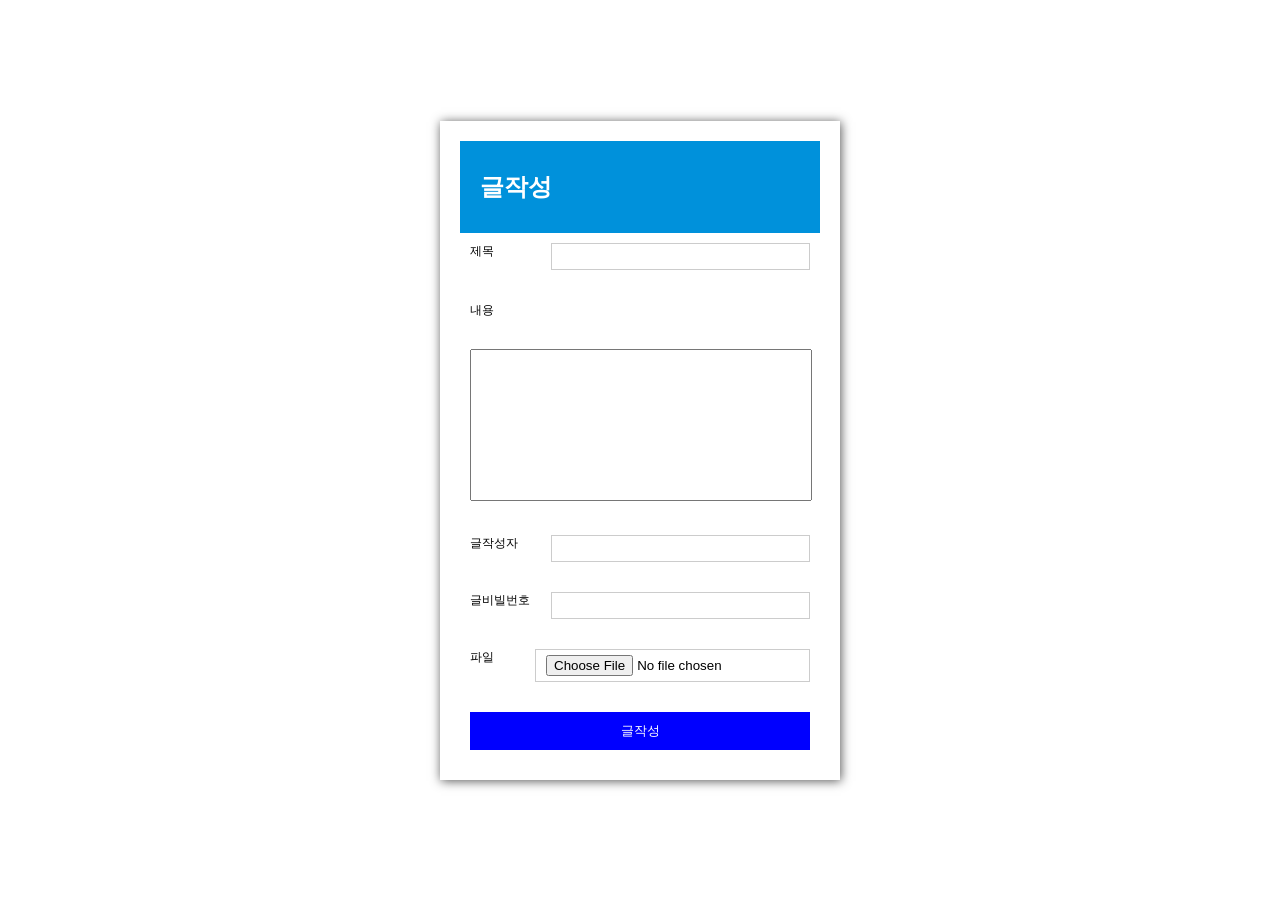
==== src/main/resources/templates/boardWrite.html @ 4afb4022 "asdf" ====
<!DOCTYPE html>
<html lang="en" xmlns:th="http://www.thymeleaf.org">

<head>
  <meta charset="UTF-8">
  <title>글작성페이지</title>
  <style>
    * {
      margin: 0;
      padding: 0;
    }

    ul,
    li {
      list-style: none;
    }

    .write {
      height: 100vh;
      display: flex;
      justify-content: center;
      align-items: center;
    }

    .write-con {
      flex: 0 1 400px;
      box-shadow: 1px 1px 10px #555555;
      box-sizing: border-box;
      padding: 20px;
    }

    h2 {
      text-align: left;

      padding: 30px 20px;
      ox-sizing: border-box;
      background-color: #0091DB;
      color: #ffffff;
    }

    .write-con ul {
      display: flex;
      flex-direction: column;
      gap: 10px;
    }

    .write-con ul li {
      padding: 10px 10px;
      box-sizing: border-box;
    }

    .write-con ul li.s1 {
      display: flex;
      justify-content: space-between;
      gap: 2px;
    }

    .write-con ul li span {
      flex: 1;
      font-size: 12px;
    }

    .write-con ul li.s1 input {
      flex: 3;
      padding: 5px 10px;
      box-sizing: border-box;
      border: 1px solid #cccccc;
    }

    input[type=submit] {
      background-color: #0000ff;
      color: #ffffff;
      width: 100%;
      border: 0;
      padding: 10px 20px;
      box-sizing: border-box;
      cursor: pointer;
      transition: all 0.3s;
    }

    input[type=submit]:hover {

      background-color: #0091DB;
      color: #eeeeee;

    }


    textarea {
      width: 100%;
      resize: none;
    }



    .left-menu {
      background-color: #ffffff;
      position: fixed;
      left: 0;
      top: 50%;
      transform: translateY(-50%);
      padding: 5px;

    }

    .left-menu ul {
      display: flex;
      flex-direction: column;
      gap: 5px;
    }

    .left-menu ul li {
      padding:10px 20px;
      color: #eeeeee;
      cursor: pointer;
      background-color: #0091DB;
      transition: all 0.3s;
    }

    .left-menu ul li:hover {

      color: #ffffff;
      background-color: #b3188d;
    }

    .left-menu ul li a {
      color: inherit;
      text-decoration: none;

    }
  </style>
</head>

<body>
  <div class="left-menu" th:replace="fragments/commen :: commenFragment">
  </div>
  <div class="write">
    <!-- form -->
    <div class="write-con">
      <h2>글작성</h2>                                <!-- 파일 업로드 -->
      <form th:action="@{/board/write}" method="POST" enctype="multipart/form-data">
        <ul>
          <li class="s1"><span>제목</span> <input type="text" name="title"></li>
          <li><span>내용</span></li>
          <li><textarea name="content" cols="30" rows="10"></textarea></li>
          <li class="s1"><span>글작성자</span><input type="text" name="writer"></li>
          <li class="s1"><span>글비빌번호</span><input type="password" name="boardPw"></li>
          <li class="s1"><span>파일</span><input type="file" name="boardFile"></li>

          <li><input type="submit" value="글작성"></li>
        </ul>
      </form>
    </div>

  </div>

</body>

</html>
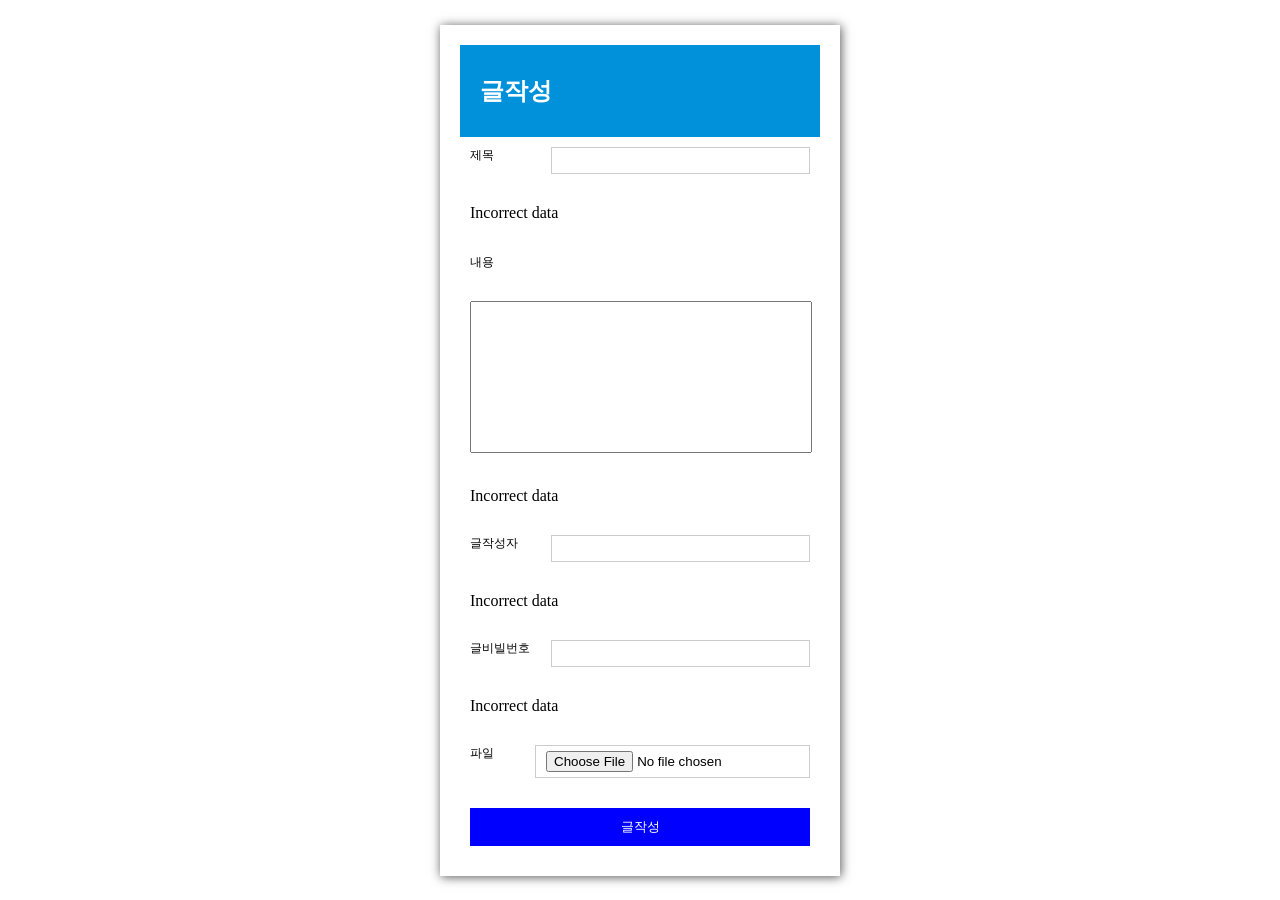
==== commit 43ca232f: "asdf" ====
--- a/src/main/resources/templates/boardWrite.html
+++ b/src/main/resources/templates/boardWrite.html
@@ -138,13 +138,26 @@
     <!-- form -->
     <div class="write-con">
       <h2>글작성</h2>                                <!-- 파일 업로드 -->
-      <form th:action="@{/board/write}" method="POST" enctype="multipart/form-data">
+      <form th:action="@{/board/write}" method="POST" enctype="multipart/form-data" th:object="${boardDto}">
         <ul>
-          <li class="s1"><span>제목</span> <input type="text" name="title"></li>
+<!--          <li class="s1"><span>제목</span> <input type="text" name="title"></li>-->
+          <li class="s1"><span>제목</span><input type="text" th:field="*{title}"></li>
+          <li th:if="${#fields.hasErrors('title')}" th:errors="*{title}" class="error"> Incorrect data</li>
+
           <li><span>내용</span></li>
-          <li><textarea name="content" cols="30" rows="10"></textarea></li>
-          <li class="s1"><span>글작성자</span><input type="text" name="writer"></li>
-          <li class="s1"><span>글비빌번호</span><input type="password" name="boardPw"></li>
+          <!--          <li><textarea name="content" cols="30" rows="10"></textarea></li>-->
+          <li><textarea th:field="*{content}" cols="30" rows="10"></textarea></li>
+          <li th:if="${#fields.hasErrors('content')}" th:errors="*{content}" th:errorclass="error"> Incorrect data</li>
+
+          <!--          <li class="s1"><span>글작성자</span><input type="text" name="writer"></li>-->
+          <li class="s1"><span>글작성자</span><input type="text" th:field="*{writer}"></li>
+          <li th:if="${#fields.hasErrors('writer')}" th:errors="*{writer}" th:errorclass="error"> Incorrect data</li>
+
+
+          <!--          <li class="s1"><span>글비빌번호</span><input type="password" name="boardPw"></li>-->
+          <li class="s1"><span>글비빌번호</span><input type="password" th:field="*{boardPw}"></li>
+          <li th:if="${#fields.hasErrors('boardPw')}" th:errors="*{boardPw}" th:errorclass="error"> Incorrect data</li>
+
           <li class="s1"><span>파일</span><input type="file" name="boardFile"></li>
 
           <li><input type="submit" value="글작성"></li>
